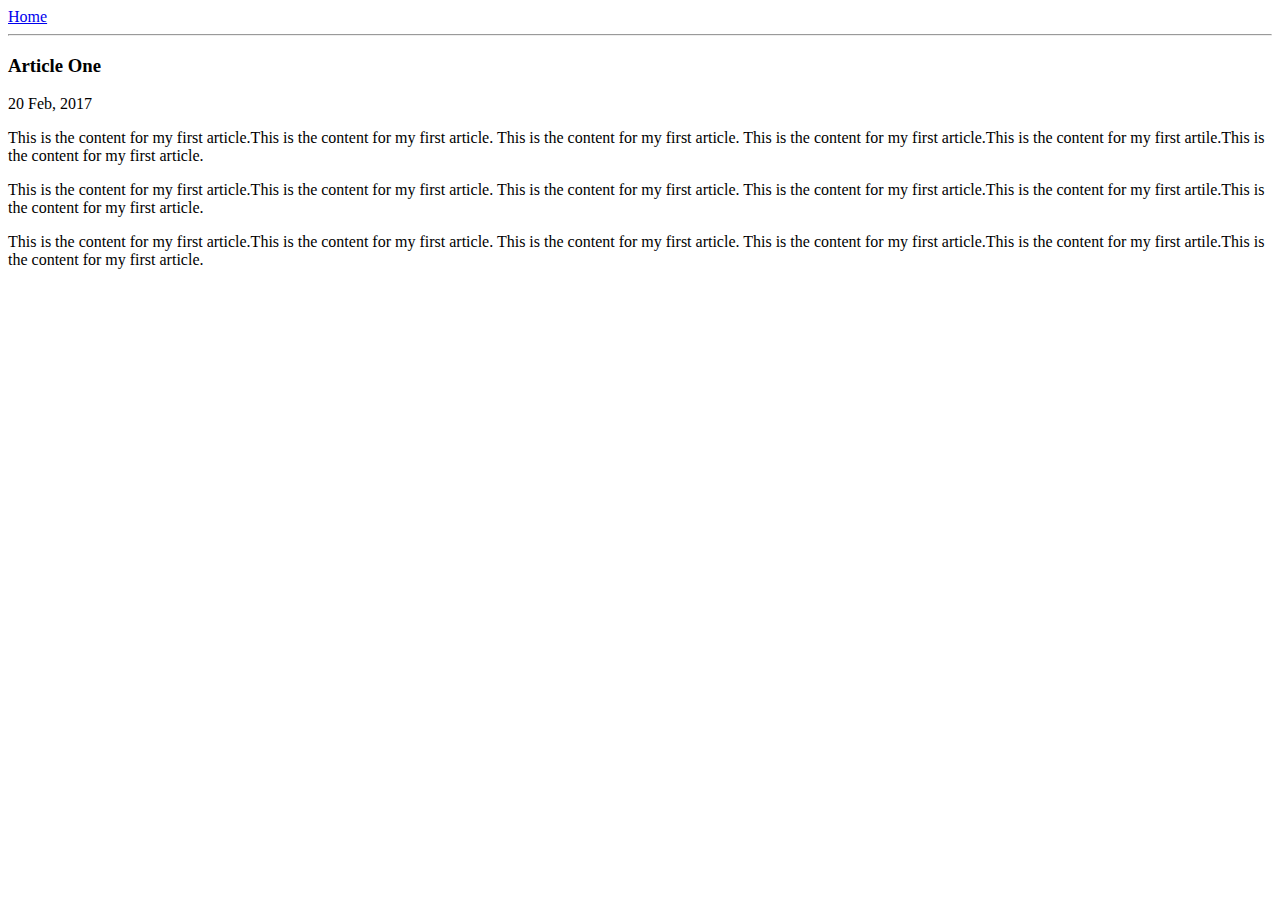
==== ui/article-one.html @ d17c1276 "[imad-console] Updates ui/article-one.html" ====
<html>
    <head>
        <title>
            Article One | Aalamdeep Kashyap
        </title>
        <meta name="viewport" content="width=device-width, initial-scale=1"/>
    </head>
    <body>
        <div>
            <a href="/">Home</a>
        </div>
        <hr/>
        <h3>
            Article One
        </h3>
        <div>
            20 Feb, 2017
        </div>
        <div>
            <p>
                This is the content for my first article.This is the content for my first article.
                This is the content for my first article. This is the content for my first article.This is the content for my first artile.This is the content for my first article.
            </p>
            
            <p>
                This is the content for my first article.This is the content for my first article.
                This is the content for my first article. This is the content for my first article.This is the content for my first artile.This is the content for my first article.
            </p>
            
            <p>
                This is the content for my first article.This is the content for my first article.
                This is the content for my first article. This is the content for my first article.This is the content for my first artile.This is the content for my first article.
            </p>
        </div>
    </body>
</html>
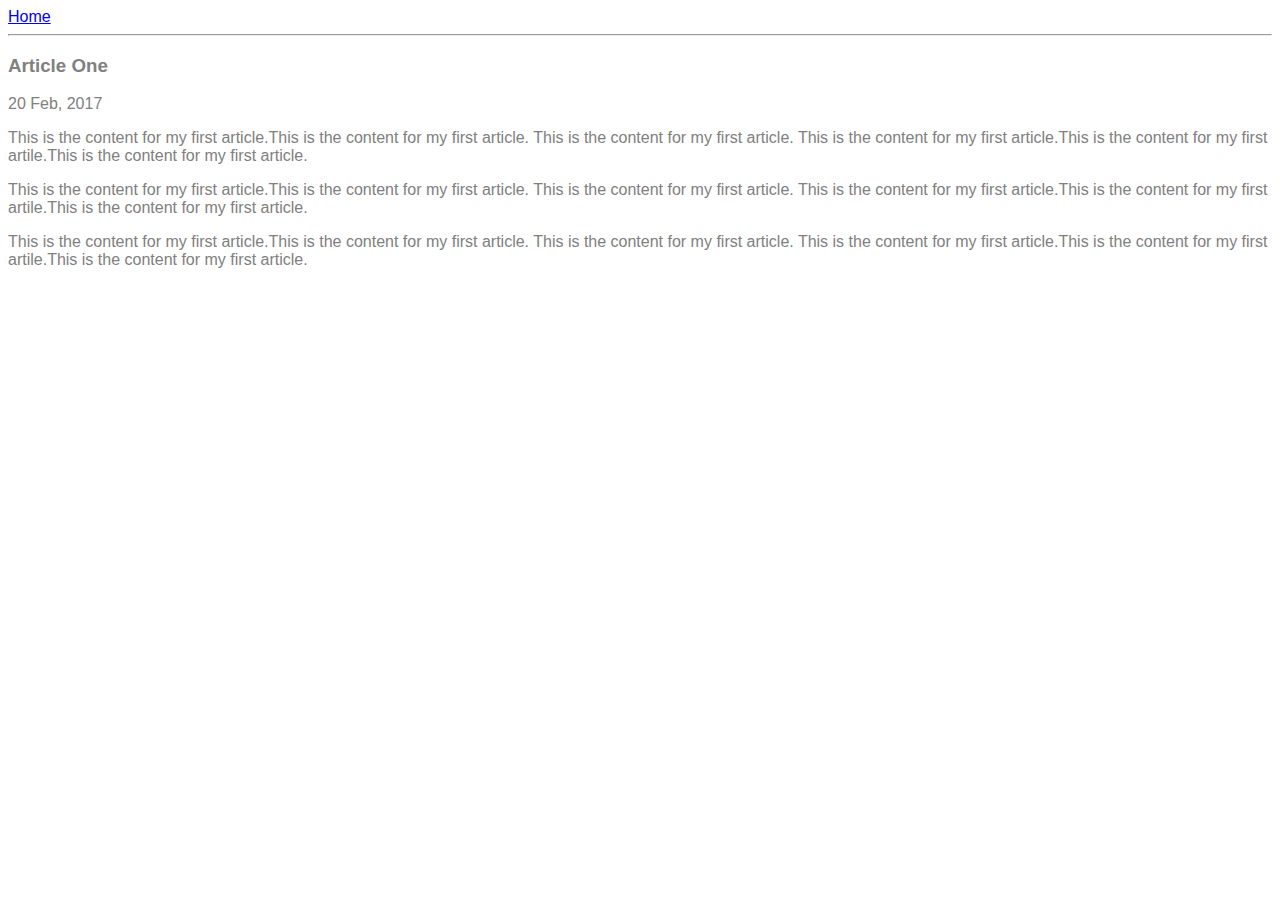
==== commit a20434c6: "[imad-console] Updates ui/article-one.html" ====
--- a/ui/article-one.html
+++ b/ui/article-one.html
@@ -4,8 +4,17 @@
             Article One | Aalamdeep Kashyap
         </title>
         <meta name="viewport" content="width=device-width, initial-scale=1"/>
+        <style>
+            .container{
+                max-width = 800px;
+                margin: 0 auto;
+                color: grey;
+                font-family: sans-serif;
+            }
+        </style>
     </head>
     <body>
+        <div class = "container">
         <div>
             <a href="/">Home</a>
         </div>
@@ -32,5 +41,6 @@
                 This is the content for my first article. This is the content for my first article.This is the content for my first artile.This is the content for my first article.
             </p>
         </div>
+        </div>
     </body>
 </html>
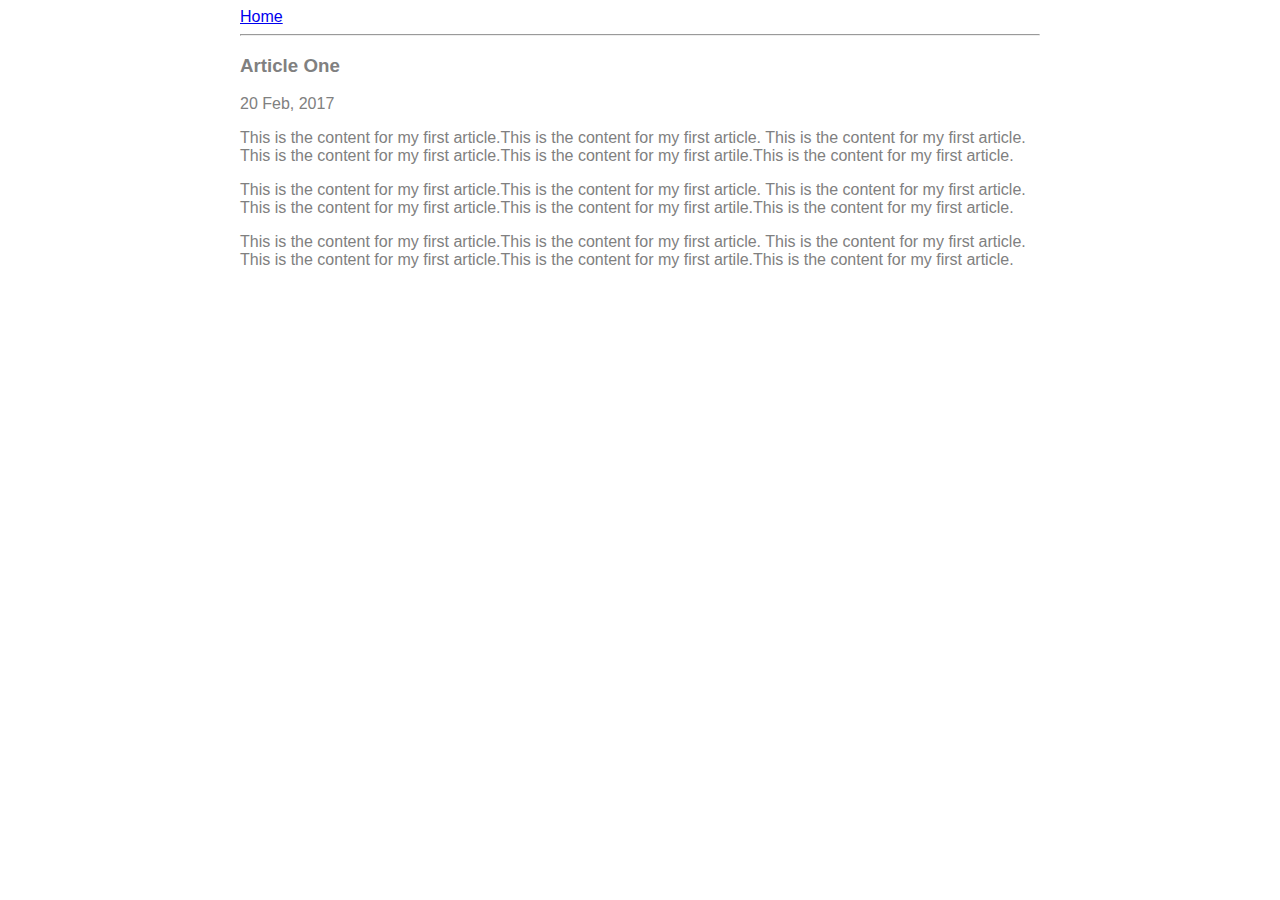
==== commit 8f31d84f: "[imad-console] Updates ui/article-one.html" ====
--- a/ui/article-one.html
+++ b/ui/article-one.html
@@ -6,7 +6,7 @@
         <meta name="viewport" content="width=device-width, initial-scale=1"/>
         <style>
             .container{
-                max-width = 800px;
+                max-width:800px;
                 margin: 0 auto;
                 color: grey;
                 font-family: sans-serif;
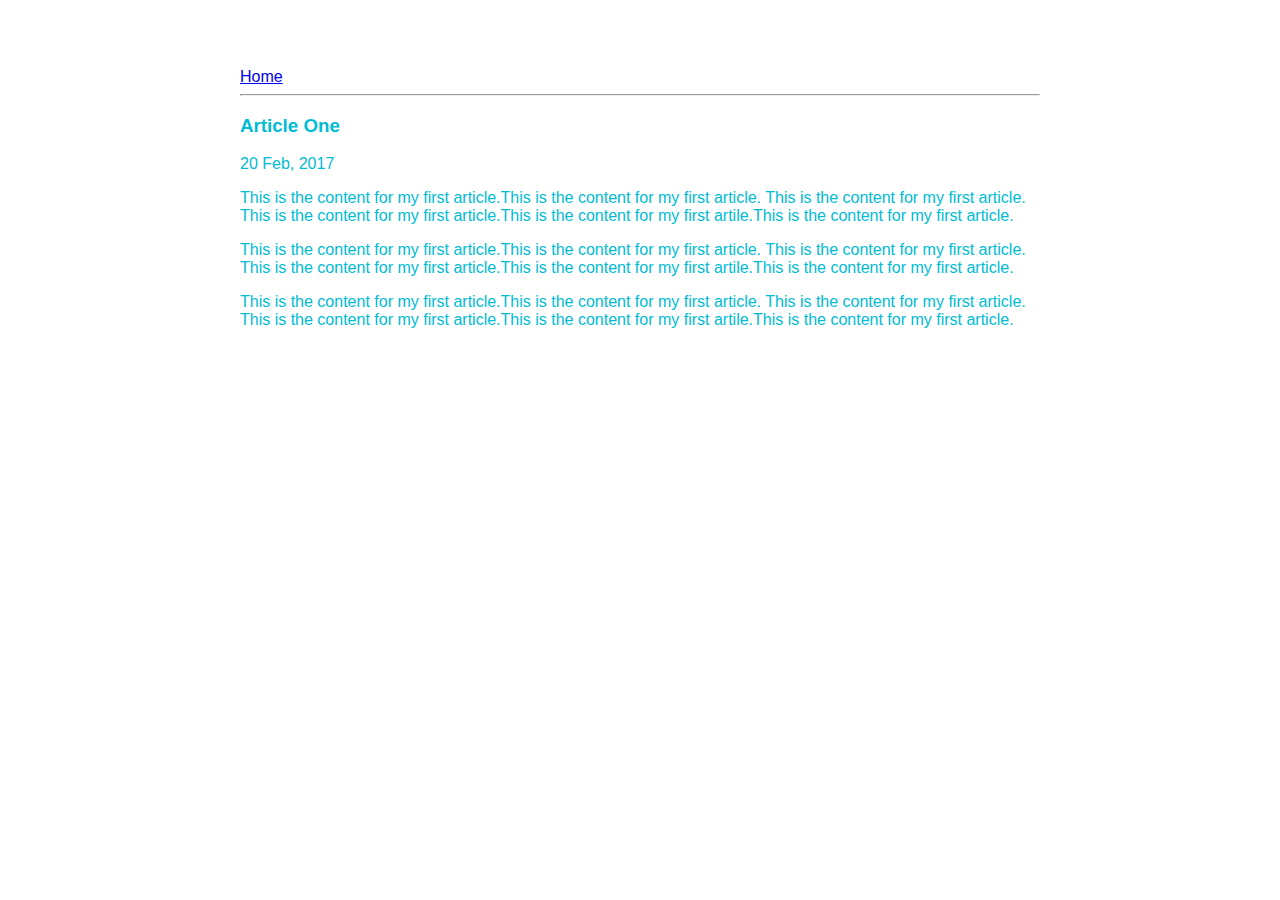
==== commit ccb9b726: "[imad-console] Updates ui/article-one.html" ====
--- a/ui/article-one.html
+++ b/ui/article-one.html
@@ -6,10 +6,13 @@
         <meta name="viewport" content="width=device-width, initial-scale=1"/>
         <style>
             .container{
-                max-width:800px;
+                max-width: 800px;
                 margin: 0 auto;
-                color: grey;
+                color: #00BCD4;
                 font-family: sans-serif;
+                padding-top: 60px;
+                padding-left: 20px;
+                padding-right: 20px;
             }
         </style>
     </head>
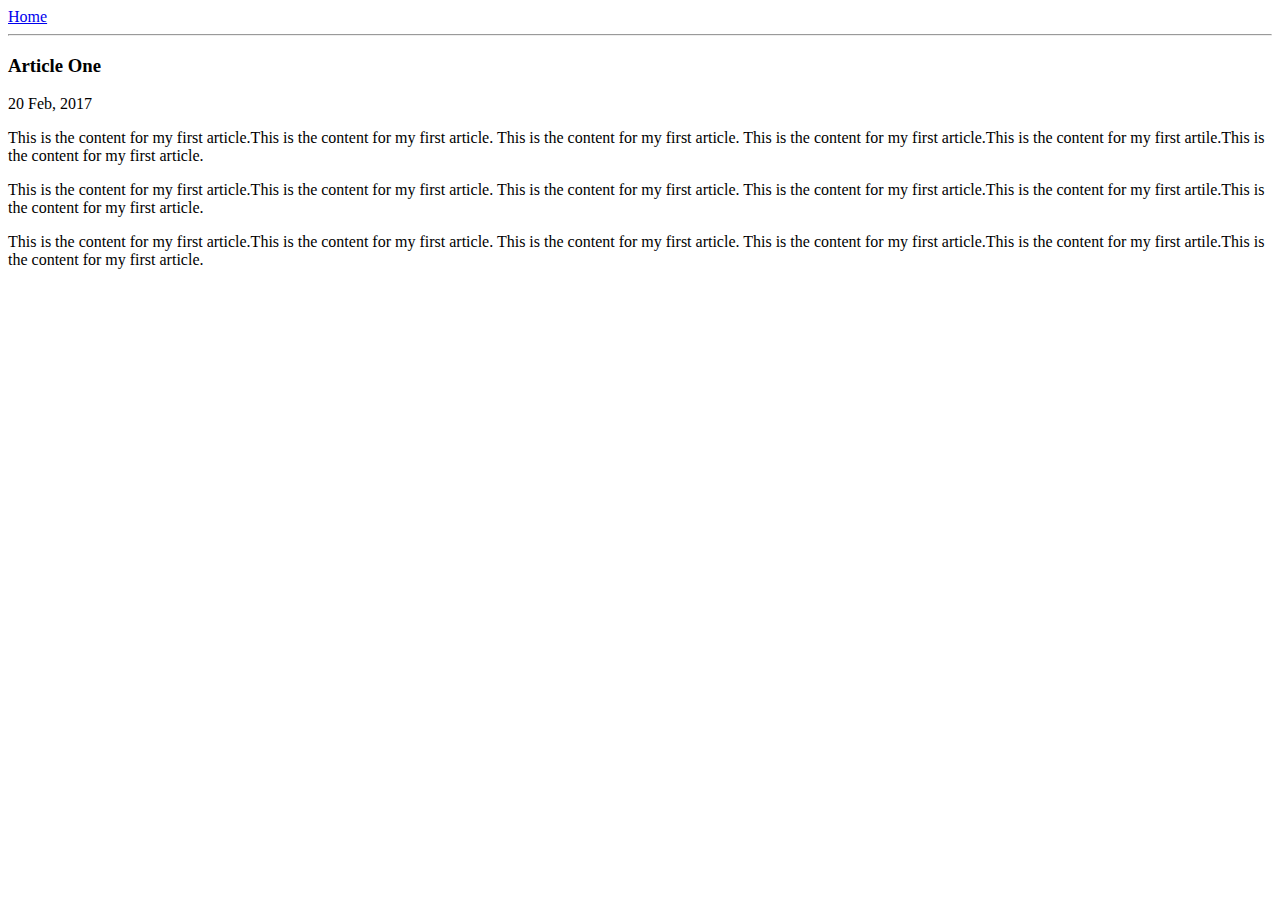
==== commit d30e6b69: "[imad-console] Updates ui/article-one.html" ====
--- a/ui/article-one.html
+++ b/ui/article-one.html
@@ -4,17 +4,8 @@
             Article One | Aalamdeep Kashyap
         </title>
         <meta name="viewport" content="width=device-width, initial-scale=1"/>
-        <style>
-            .container{
-                max-width: 800px;
-                margin: 0 auto;
-                color: #00BCD4;
-                font-family: sans-serif;
-                padding-top: 60px;
-                padding-left: 20px;
-                padding-right: 20px;
-            }
-        </style>
+        <link href="/ui/style.css" rel="stylesheet" />
+        
     </head>
     <body>
         <div class = "container">
